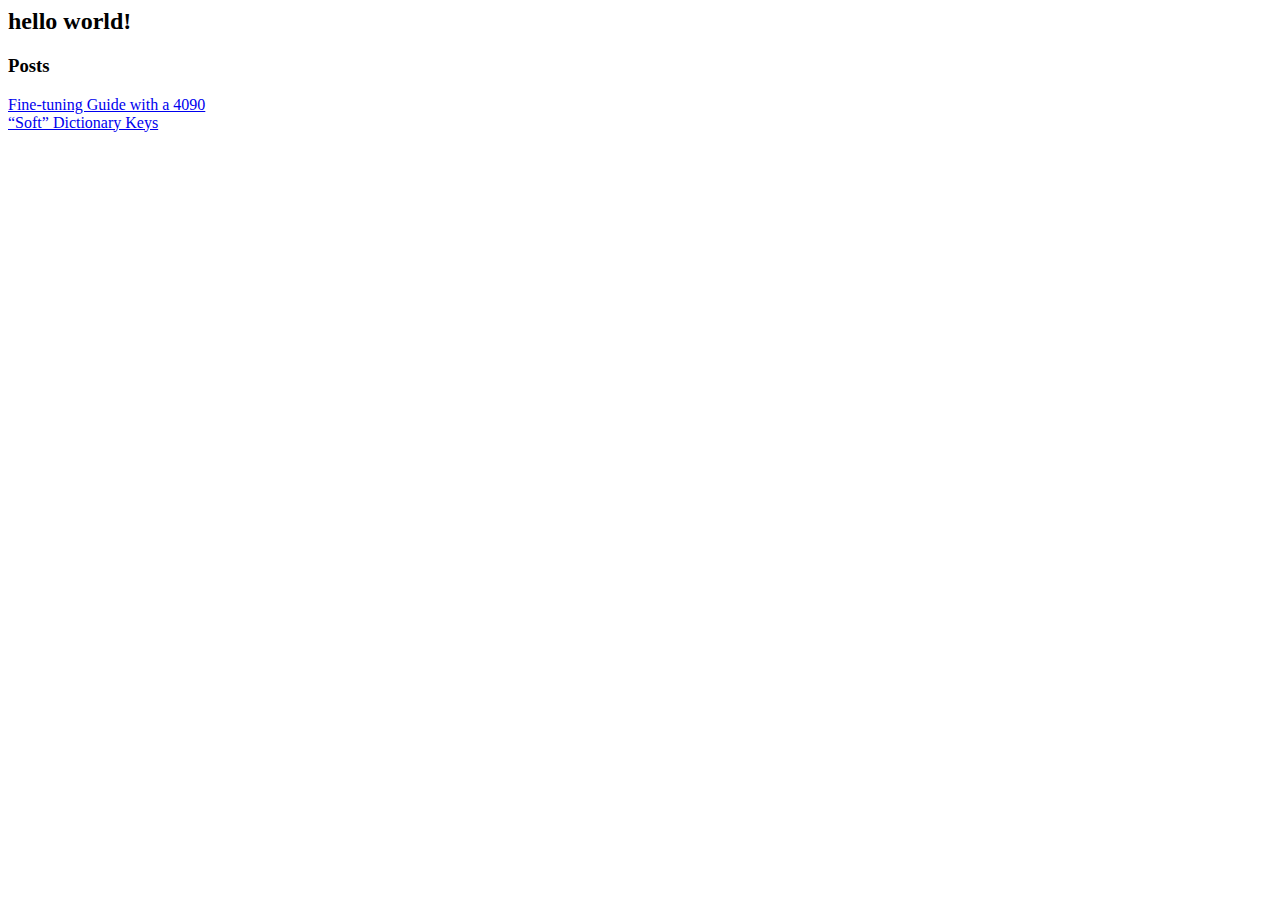
==== index.html @ 289d7470 "Draft soft keys" ====
<head>
<!-- Cloudflare Web Analytics --><script defer src='https://static.cloudflareinsights.com/beacon.min.js' data-cf-beacon='{"token": "96199c1ca02344b698924c0e72918533"}'></script><!-- End Cloudflare Web Analytics -->

</head>

<body>
<h2> hello world! </h2>

<h3> Posts </h3>
<a href="posts/fine-tuning-with-a-4090.html">Fine-tuning Guide with a 4090</a> <br/>
<a href="posts/soft-dictionary-keys.html">“Soft” Dictionary Keys</a>
</body>
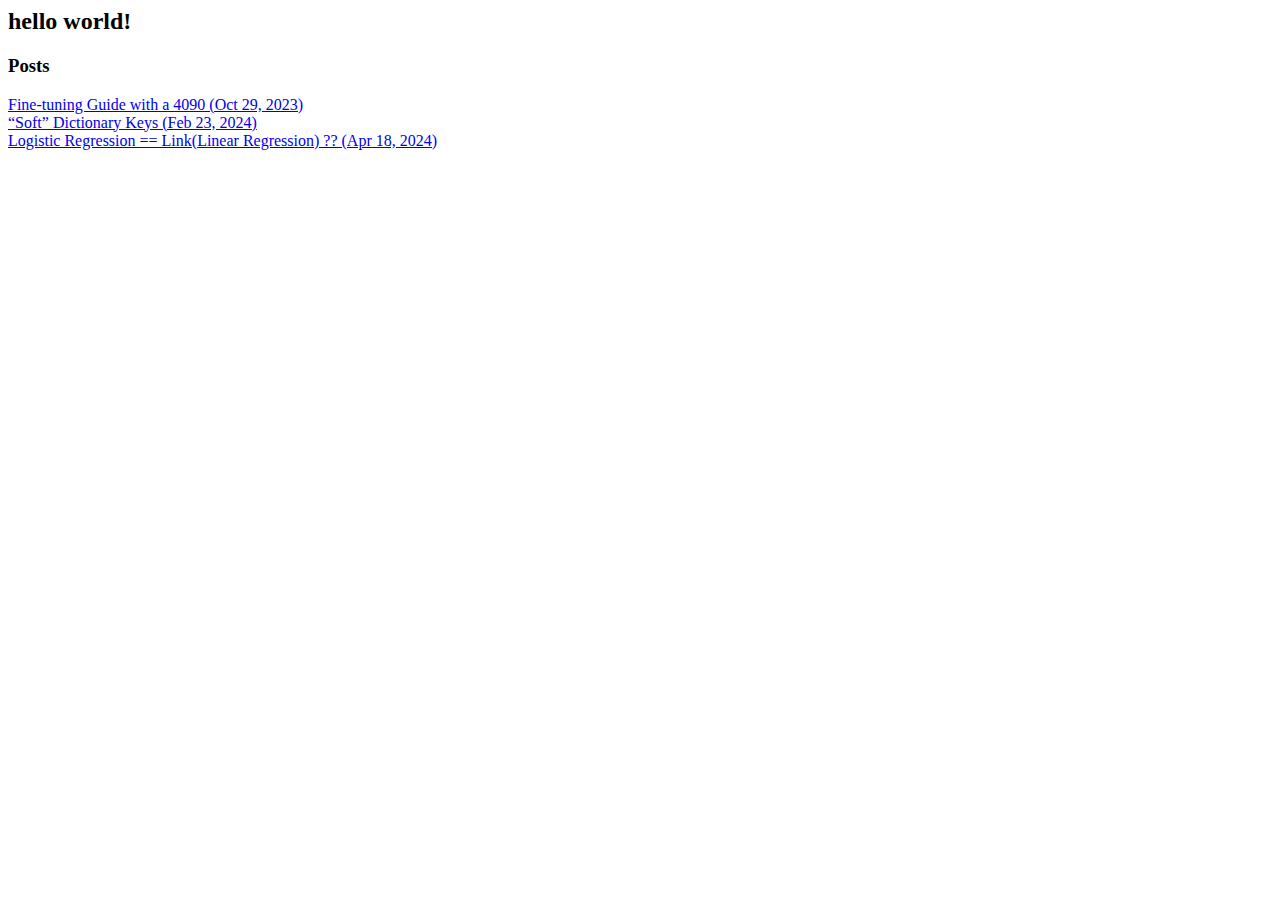
==== commit ae4a5686: "link functions" ====
--- a/index.html
+++ b/index.html
@@ -7,6 +7,7 @@
 <h2> hello world! </h2>
 
 <h3> Posts </h3>
-<a href="posts/fine-tuning-with-a-4090.html">Fine-tuning Guide with a 4090</a> <br/>
-<a href="posts/soft-dictionary-keys.html">“Soft” Dictionary Keys</a>
+<a href="posts/fine-tuning-with-a-4090.html">Fine-tuning Guide with a 4090 (Oct 29, 2023)</a> <br/>
+<a href="posts/soft-dictionary-keys.html">“Soft” Dictionary Keys (Feb 23, 2024)</a> <br />
+<a href="posts/link-functions.html"> Logistic Regression == Link(Linear Regression) ?? (Apr 18, 2024)</a> <br />
 </body>
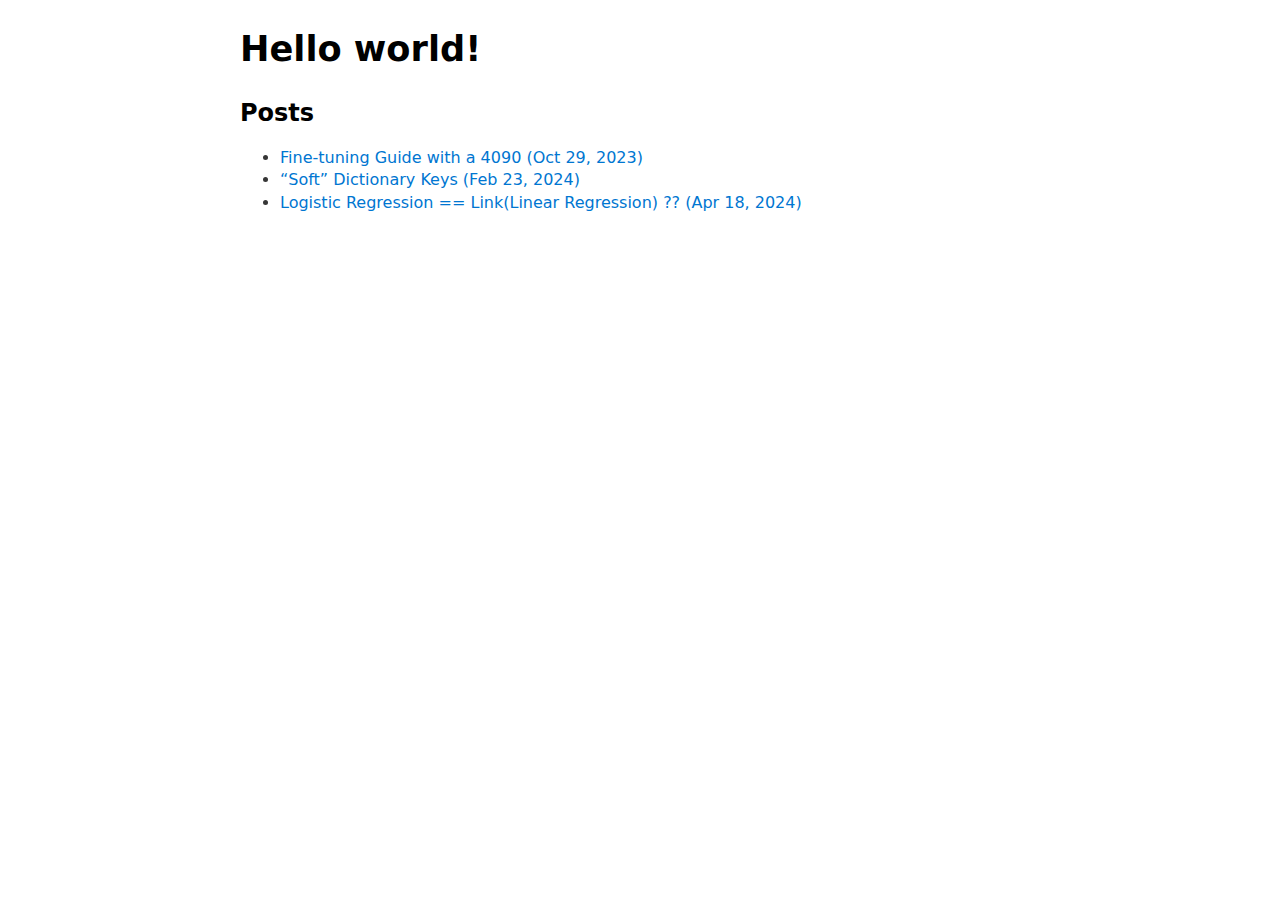
==== commit 7b3cab3f: "Merge pull request #1 from btbytes/main" ====
--- a/index.html
+++ b/index.html
@@ -1,13 +1,30 @@
+<!DOCTYPE html>
+<html>
 <head>
-<!-- Cloudflare Web Analytics --><script defer src='https://static.cloudflareinsights.com/beacon.min.js' data-cf-beacon='{"token": "96199c1ca02344b698924c0e72918533"}'></script><!-- End Cloudflare Web Analytics -->
+    <meta charset="utf-8">
+  <title>Hello world!</title>
+  <!--[if lt IE 9]>
+    <script src="http://html5shim.googlecode.com/svn/trunk/html5.js"></script>
+  <![endif]-->
+  <link rel="stylesheet" href="/css/water.min.css">
+  <!-- Cloudflare Web Analytics --><script defer src='https://static.cloudflareinsights.com/beacon.min.js' data-cf-beacon='{"token": "96199c1ca02344b698924c0e72918533"}'></script><!-- End Cloudflare Web Analytics -->
+</head>
+<body>
 
-</head>
+<header>
+<h1 class="title">Hello world!</h1>
+</header>
 
-<body>
-<h2> hello world! </h2>
+<h2 id="posts">Posts</h2>
+<ul>
+<li><a href="posts/fine-tuning-with-a-4090.html">Fine-tuning Guide with
+a 4090 (Oct 29, 2023)</a></li>
+<li><a href="posts/soft-dictionary-keys.html">“Soft” Dictionary Keys
+(Feb 23, 2024)</a></li>
+<li><a href="posts/link-functions.html">Logistic Regression ==
+Link(Linear Regression) ?? (Apr 18, 2024)</a></li>
+</ul>
 
-<h3> Posts </h3>
-<a href="posts/fine-tuning-with-a-4090.html">Fine-tuning Guide with a 4090 (Oct 29, 2023)</a> <br/>
-<a href="posts/soft-dictionary-keys.html">“Soft” Dictionary Keys (Feb 23, 2024)</a> <br />
-<a href="posts/link-functions.html"> Logistic Regression == Link(Linear Regression) ?? (Apr 18, 2024)</a> <br />
+
 </body>
+</html>
--- a/css/water.min.css
+++ b/css/water.min.css
@@ -0,0 +1,1393 @@
+:root {
+	--background-body: #fff;
+	--background: #efefef;
+	--background-alt: #f7f7f7;
+	--selection: #9e9e9e;
+	--text-main: #363636;
+	--text-bright: #000;
+	--text-muted: #70777f;
+	--links: #0076d1;
+	--focus: rgba(0, 150, 191, 0.67);
+	--border: #dbdbdb;
+	--code: #000;
+	--animation-duration: 0.1s;
+	--button-base: #d0cfcf;
+	--button-hover: #9b9b9b;
+	--scrollbar-thumb: #aaa;
+	--scrollbar-thumb-hover: var(--button-hover);
+	--form-placeholder: #949494;
+	--form-text: #1d1d1d;
+	--variable: #39a33c;
+	--highlight: #ff0;
+	--select-arrow: url("data:image/svg+xml;charset=utf-8,%3Csvg xmlns=!string!height=!string!width=!string!fill=!string!%3E%3Cpath d=!string!/%3E%3C/svg%3E")
+}
+
+@media (prefers-color-scheme:dark) {
+	:root {
+		--background-body: #202b38;
+		--background: #161f27;
+		--background-alt: #1a242f;
+		--selection: #1c76c5;
+		--text-main: #dbdbdb;
+		--text-bright: #fff;
+		--text-muted: #a9b1ba;
+		--links: #41adff;
+		--focus: rgba(0, 150, 191, 0.67);
+		--border: #526980;
+		--code: #ffbe85;
+		--animation-duration: 0.1s;
+		--button-base: #0c151c;
+		--button-hover: #040a0f;
+		--scrollbar-thumb: var(--button-hover);
+		--scrollbar-thumb-hover: #000;
+		--form-placeholder: #a9a9a9;
+		--form-text: #fff;
+		--variable: #d941e2;
+		--highlight: #efdb43;
+		--select-arrow: url("data:image/svg+xml;charset=utf-8,%3Csvg xmlns=!string!height=!string!width=!string!fill=!string!%3E%3Cpath d=!string!/%3E%3C/svg%3E")
+	}
+
+}
+
+html {
+	scrollbar-color: #aaa #fff;
+	scrollbar-color: var(--scrollbar-thumb) var(--background-body);
+	scrollbar-width: thin
+}
+
+@media (prefers-color-scheme:dark) {
+	html {
+		scrollbar-color: #040a0f #202b38;
+		scrollbar-color: var(--scrollbar-thumb) var(--background-body)
+	}
+
+}
+
+body {
+	font-family: system-ui, -apple-system, BlinkMacSystemFont, Segoe UI, Roboto, Oxygen, Ubuntu, Cantarell, Fira Sans, Droid Sans, Helvetica Neue, Segoe UI Emoji, Apple Color Emoji, Noto Color Emoji, sans-serif;
+	line-height: 1.4;
+	max-width: 800px;
+	margin: 20px auto;
+	padding: 0 10px;
+	word-wrap: break-word;
+	color: #363636;
+	color: var(--text-main);
+	background: #fff;
+	background: var(--background-body);
+	text-rendering: optimizeLegibility
+}
+
+@media (prefers-color-scheme:dark) {
+	body {
+		background: #202b38;
+		background: var(--background-body);
+		color: #dbdbdb;
+		color: var(--text-main)
+	}
+
+}
+
+button {
+	transition: background-color .1s linear, border-color .1s linear, color .1s linear, box-shadow .1s linear, transform .1s ease;
+	transition: background-color var(--animation-duration) linear, border-color var(--animation-duration) linear, color var(--animation-duration) linear, box-shadow var(--animation-duration) linear, transform var(--animation-duration) ease
+}
+
+@media (prefers-color-scheme:dark) {
+	button {
+		transition: background-color .1s linear, border-color .1s linear, color .1s linear, box-shadow .1s linear, transform .1s ease;
+		transition: background-color var(--animation-duration) linear, border-color var(--animation-duration) linear, color var(--animation-duration) linear, box-shadow var(--animation-duration) linear, transform var(--animation-duration) ease
+	}
+
+}
+
+input {
+	transition: background-color .1s linear, border-color .1s linear, color .1s linear, box-shadow .1s linear, transform .1s ease;
+	transition: background-color var(--animation-duration) linear, border-color var(--animation-duration) linear, color var(--animation-duration) linear, box-shadow var(--animation-duration) linear, transform var(--animation-duration) ease
+}
+
+@media (prefers-color-scheme:dark) {
+	input {
+		transition: background-color .1s linear, border-color .1s linear, color .1s linear, box-shadow .1s linear, transform .1s ease;
+		transition: background-color var(--animation-duration) linear, border-color var(--animation-duration) linear, color var(--animation-duration) linear, box-shadow var(--animation-duration) linear, transform var(--animation-duration) ease
+	}
+
+}
+
+textarea {
+	transition: background-color .1s linear, border-color .1s linear, color .1s linear, box-shadow .1s linear, transform .1s ease;
+	transition: background-color var(--animation-duration) linear, border-color var(--animation-duration) linear, color var(--animation-duration) linear, box-shadow var(--animation-duration) linear, transform var(--animation-duration) ease
+}
+
+@media (prefers-color-scheme:dark) {
+	textarea {
+		transition: background-color .1s linear, border-color .1s linear, color .1s linear, box-shadow .1s linear, transform .1s ease;
+		transition: background-color var(--animation-duration) linear, border-color var(--animation-duration) linear, color var(--animation-duration) linear, box-shadow var(--animation-duration) linear, transform var(--animation-duration) ease
+	}
+
+}
+
+h1 {
+	font-size: 2.2em;
+	margin-top: 0
+}
+
+h1, h2, h3, h4, h5, h6 {
+	margin-bottom: 12px;
+	margin-top: 24px
+}
+
+h1 {
+	color: #000;
+	color: var(--text-bright)
+}
+
+@media (prefers-color-scheme:dark) {
+	h1 {
+		color: #fff;
+		color: var(--text-bright)
+	}
+
+}
+
+h2 {
+	color: #000;
+	color: var(--text-bright)
+}
+
+@media (prefers-color-scheme:dark) {
+	h2 {
+		color: #fff;
+		color: var(--text-bright)
+	}
+
+}
+
+h3 {
+	color: #000;
+	color: var(--text-bright)
+}
+
+@media (prefers-color-scheme:dark) {
+	h3 {
+		color: #fff;
+		color: var(--text-bright)
+	}
+
+}
+
+h4 {
+	color: #000;
+	color: var(--text-bright)
+}
+
+@media (prefers-color-scheme:dark) {
+	h4 {
+		color: #fff;
+		color: var(--text-bright)
+	}
+
+}
+
+h5 {
+	color: #000;
+	color: var(--text-bright)
+}
+
+@media (prefers-color-scheme:dark) {
+	h5 {
+		color: #fff;
+		color: var(--text-bright)
+	}
+
+}
+
+h6 {
+	color: #000;
+	color: var(--text-bright)
+}
+
+@media (prefers-color-scheme:dark) {
+	h6 {
+		color: #fff;
+		color: var(--text-bright)
+	}
+
+}
+
+strong {
+	color: #000;
+	color: var(--text-bright)
+}
+
+@media (prefers-color-scheme:dark) {
+	strong {
+		color: #fff;
+		color: var(--text-bright)
+	}
+
+}
+
+b, h1, h2, h3, h4, h5, h6, strong, th {
+	font-weight: 600
+}
+
+q:after, q:before {
+	content: none
+}
+
+blockquote {
+	border-left: 4px solid rgba(0, 150, 191, .67);
+	border-left: 4px solid var(--focus);
+	margin: 1.5em 0;
+	padding: .5em 1em;
+	font-style: italic
+}
+
+@media (prefers-color-scheme:dark) {
+	blockquote {
+		border-left: 4px solid rgba(0, 150, 191, .67);
+		border-left: 4px solid var(--focus)
+	}
+
+}
+
+q {
+	border-left: 4px solid rgba(0, 150, 191, .67);
+	border-left: 4px solid var(--focus);
+	margin: 1.5em 0;
+	padding: .5em 1em;
+	font-style: italic
+}
+
+@media (prefers-color-scheme:dark) {
+	q {
+		border-left: 4px solid rgba(0, 150, 191, .67);
+		border-left: 4px solid var(--focus)
+	}
+
+}
+
+blockquote>footer {
+	font-style: normal;
+	border: 0
+}
+
+address, blockquote cite {
+	font-style: normal
+}
+
+a[href^=mailto\:]:before {
+	content: 'http://www.w3.org/2000/svg'
+}
+
+a[href^=tel\:]:before {
+	content: '63'
+}
+
+a[href^=sms\:]:before {
+	content: '117'
+}
+
+mark {
+	background-color: #ff0;
+	background-color: var(--highlight);
+	border-radius: 2px;
+	padding: 0 2px;
+	color: #000
+}
+
+@media (prefers-color-scheme:dark) {
+	mark {
+		background-color: #efdb43;
+		background-color: var(--highlight)
+	}
+
+}
+
+a>code, a>strong {
+	color: inherit
+}
+
+button, input[type=button], input[type=checkbox], input[type=radio], input[type=range], input[type=reset], input[type=submit], select {
+	cursor: pointer
+}
+
+input, select {
+	display: block
+}
+
+[type=checkbox], [type=radio] {
+	display: initial
+}
+
+input {
+	color: #1d1d1d;
+	color: var(--form-text);
+	background-color: #efefef;
+	background-color: var(--background);
+	font-family: inherit;
+	font-size: inherit;
+	margin-right: 6px;
+	margin-bottom: 6px;
+	padding: 10px;
+	border: none;
+	border-radius: 6px;
+	outline: none
+}
+
+@media (prefers-color-scheme:dark) {
+	input {
+		background-color: #161f27;
+		background-color: var(--background);
+		color: #fff;
+		color: var(--form-text)
+	}
+
+}
+
+button {
+	color: #1d1d1d;
+	color: var(--form-text);
+	background-color: #efefef;
+	background-color: var(--background);
+	font-family: inherit;
+	font-size: inherit;
+	margin-right: 6px;
+	margin-bottom: 6px;
+	padding: 10px;
+	border: none;
+	border-radius: 6px;
+	outline: none
+}
+
+@media (prefers-color-scheme:dark) {
+	button {
+		background-color: #161f27;
+		background-color: var(--background);
+		color: #fff;
+		color: var(--form-text)
+	}
+
+}
+
+textarea {
+	color: #1d1d1d;
+	color: var(--form-text);
+	background-color: #efefef;
+	background-color: var(--background);
+	font-family: inherit;
+	font-size: inherit;
+	margin-right: 6px;
+	margin-bottom: 6px;
+	padding: 10px;
+	border: none;
+	border-radius: 6px;
+	outline: none
+}
+
+@media (prefers-color-scheme:dark) {
+	textarea {
+		background-color: #161f27;
+		background-color: var(--background);
+		color: #fff;
+		color: var(--form-text)
+	}
+
+}
+
+select {
+	color: #1d1d1d;
+	color: var(--form-text);
+	background-color: #efefef;
+	background-color: var(--background);
+	font-family: inherit;
+	font-size: inherit;
+	margin-right: 6px;
+	margin-bottom: 6px;
+	padding: 10px;
+	border: none;
+	border-radius: 6px;
+	outline: none
+}
+
+@media (prefers-color-scheme:dark) {
+	select {
+		background-color: #161f27;
+		background-color: var(--background);
+		color: #fff;
+		color: var(--form-text)
+	}
+
+}
+
+button {
+	background-color: #d0cfcf;
+	background-color: var(--button-base);
+	padding-right: 30px;
+	padding-left: 30px
+}
+
+@media (prefers-color-scheme:dark) {
+	button {
+		background-color: #0c151c;
+		background-color: var(--button-base)
+	}
+
+}
+
+input[type=submit] {
+	background-color: #d0cfcf;
+	background-color: var(--button-base);
+	padding-right: 30px;
+	padding-left: 30px
+}
+
+@media (prefers-color-scheme:dark) {
+	input[type=submit] {
+		background-color: #0c151c;
+		background-color: var(--button-base)
+	}
+
+}
+
+input[type=reset] {
+	background-color: #d0cfcf;
+	background-color: var(--button-base);
+	padding-right: 30px;
+	padding-left: 30px
+}
+
+@media (prefers-color-scheme:dark) {
+	input[type=reset] {
+		background-color: #0c151c;
+		background-color: var(--button-base)
+	}
+
+}
+
+input[type=button] {
+	background-color: #d0cfcf;
+	background-color: var(--button-base);
+	padding-right: 30px;
+	padding-left: 30px
+}
+
+@media (prefers-color-scheme:dark) {
+	input[type=button] {
+		background-color: #0c151c;
+		background-color: var(--button-base)
+	}
+
+}
+
+button:hover {
+	background: #9b9b9b;
+	background: var(--button-hover)
+}
+
+@media (prefers-color-scheme:dark) {
+	button:hover {
+		background: #040a0f;
+		background: var(--button-hover)
+	}
+
+}
+
+input[type=submit]:hover {
+	background: #9b9b9b;
+	background: var(--button-hover)
+}
+
+@media (prefers-color-scheme:dark) {
+	input[type=submit]:hover {
+		background: #040a0f;
+		background: var(--button-hover)
+	}
+
+}
+
+input[type=reset]:hover {
+	background: #9b9b9b;
+	background: var(--button-hover)
+}
+
+@media (prefers-color-scheme:dark) {
+	input[type=reset]:hover {
+		background: #040a0f;
+		background: var(--button-hover)
+	}
+
+}
+
+input[type=button]:hover {
+	background: #9b9b9b;
+	background: var(--button-hover)
+}
+
+@media (prefers-color-scheme:dark) {
+	input[type=button]:hover {
+		background: #040a0f;
+		background: var(--button-hover)
+	}
+
+}
+
+input[type=color] {
+	min-height: 2rem;
+	padding: 8px;
+	cursor: pointer
+}
+
+input[type=checkbox], input[type=radio] {
+	height: 1em;
+	width: 1em
+}
+
+input[type=radio] {
+	border-radius: 100%
+}
+
+input {
+	vertical-align: top
+}
+
+label {
+	vertical-align: middle;
+	margin-bottom: 4px;
+	display: inline-block
+}
+
+button, input:not([type=checkbox]):not([type=radio]), input[type=range], select, textarea {
+	-webkit-appearance: none
+}
+
+textarea {
+	display: block;
+	margin-right: 0;
+	box-sizing: border-box;
+	resize: vertical
+}
+
+textarea:not([cols]) {
+	width: 100%
+}
+
+textarea:not([rows]) {
+	min-height: 40px;
+	height: 140px
+}
+
+select {
+	background: #efefef url("data:image/svg+xml;charset=utf-8,%3Csvg xmlns=!string!height=!string!width=!string!fill=!string!%3E%3Cpath d=!string!/%3E%3C/svg%3E") calc(100% - 12px) 50%/12px no-repeat;
+	background: var(--background) var(--select-arrow) calc(100% - 12px) 50%/12px no-repeat;
+	padding-right: 35px
+}
+
+@media (prefers-color-scheme:dark) {
+	select {
+		background: #161f27 url("data:image/svg+xml;charset=utf-8,%3Csvg xmlns=!string!height=!string!width=!string!fill=!string!%3E%3Cpath d=!string!/%3E%3C/svg%3E") calc(100% - 12px) 50%/12px no-repeat;
+		background: var(--background) var(--select-arrow) calc(100% - 12px) 50%/12px no-repeat
+	}
+
+}
+
+select::-ms-expand {
+	display: none
+}
+
+select[multiple] {
+	padding-right: 10px;
+	background-image: none;
+	overflow-y: auto
+}
+
+input:focus {
+	box-shadow: 0 0 0 2px rgba(0, 150, 191, .67);
+	box-shadow: 0 0 0 2px var(--focus)
+}
+
+@media (prefers-color-scheme:dark) {
+	input:focus {
+		box-shadow: 0 0 0 2px rgba(0, 150, 191, .67);
+		box-shadow: 0 0 0 2px var(--focus)
+	}
+
+}
+
+select:focus {
+	box-shadow: 0 0 0 2px rgba(0, 150, 191, .67);
+	box-shadow: 0 0 0 2px var(--focus)
+}
+
+@media (prefers-color-scheme:dark) {
+	select:focus {
+		box-shadow: 0 0 0 2px rgba(0, 150, 191, .67);
+		box-shadow: 0 0 0 2px var(--focus)
+	}
+
+}
+
+button:focus {
+	box-shadow: 0 0 0 2px rgba(0, 150, 191, .67);
+	box-shadow: 0 0 0 2px var(--focus)
+}
+
+@media (prefers-color-scheme:dark) {
+	button:focus {
+		box-shadow: 0 0 0 2px rgba(0, 150, 191, .67);
+		box-shadow: 0 0 0 2px var(--focus)
+	}
+
+}
+
+textarea:focus {
+	box-shadow: 0 0 0 2px rgba(0, 150, 191, .67);
+	box-shadow: 0 0 0 2px var(--focus)
+}
+
+@media (prefers-color-scheme:dark) {
+	textarea:focus {
+		box-shadow: 0 0 0 2px rgba(0, 150, 191, .67);
+		box-shadow: 0 0 0 2px var(--focus)
+	}
+
+}
+
+button:active, input[type=button]:active, input[type=checkbox]:active, input[type=radio]:active, input[type=range]:active, input[type=reset]:active, input[type=submit]:active {
+	transform: translateY(2px)
+}
+
+button:disabled, input:disabled, select:disabled, textarea:disabled {
+	cursor: not-allowed;
+	opacity: .5
+}
+
+::-moz-placeholder {
+	color: #949494;
+	color: var(--form-placeholder)
+}
+
+:-ms-input-placeholder {
+	color: #949494;
+	color: var(--form-placeholder)
+}
+
+::-ms-input-placeholder {
+	color: #949494;
+	color: var(--form-placeholder)
+}
+
+::placeholder {
+	color: #949494;
+	color: var(--form-placeholder)
+}
+
+@media (prefers-color-scheme:dark) {
+	::-moz-placeholder {
+		color: #a9a9a9;
+		color: var(--form-placeholder)
+	}
+
+	:-ms-input-placeholder {
+		color: #a9a9a9;
+		color: var(--form-placeholder)
+	}
+
+	::-ms-input-placeholder {
+		color: #a9a9a9;
+		color: var(--form-placeholder)
+	}
+
+	::placeholder {
+		color: #a9a9a9;
+		color: var(--form-placeholder)
+	}
+
+}
+
+fieldset {
+	border: 1px solid rgba(0, 150, 191, .67);
+	border: 1px solid var(--focus);
+	border-radius: 6px;
+	margin: 0 0 12px;
+	padding: 10px
+}
+
+@media (prefers-color-scheme:dark) {
+	fieldset {
+		border: 1px solid rgba(0, 150, 191, .67);
+		border: 1px solid var(--focus)
+	}
+
+}
+
+legend {
+	font-size: .9em;
+	font-weight: 600
+}
+
+input[type=range] {
+	margin: 10px 0;
+	padding: 10px 0;
+	background: transparent
+}
+
+input[type=range]:focus {
+	outline: none
+}
+
+input[type=range]::-webkit-slider-runnable-track {
+	width: 100%;
+	height: 9.5px;
+	-webkit-transition: .2s;
+	transition: .2s;
+	background: #efefef;
+	background: var(--background);
+	border-radius: 3px
+}
+
+@media (prefers-color-scheme:dark) {
+	input[type=range]::-webkit-slider-runnable-track {
+		background: #161f27;
+		background: var(--background)
+	}
+
+}
+
+input[type=range]::-webkit-slider-thumb {
+	box-shadow: 0 1px 1px #000, 0 0 1px #0d0d0d;
+	height: 20px;
+	width: 20px;
+	border-radius: 50%;
+	background: #dbdbdb;
+	background: var(--border);
+	-webkit-appearance: none;
+	margin-top: -7px
+}
+
+@media (prefers-color-scheme:dark) {
+	input[type=range]::-webkit-slider-thumb {
+		background: #526980;
+		background: var(--border)
+	}
+
+}
+
+input[type=range]:focus::-webkit-slider-runnable-track {
+	background: #efefef;
+	background: var(--background)
+}
+
+@media (prefers-color-scheme:dark) {
+	input[type=range]:focus::-webkit-slider-runnable-track {
+		background: #161f27;
+		background: var(--background)
+	}
+
+}
+
+input[type=range]::-moz-range-track {
+	width: 100%;
+	height: 9.5px;
+	-moz-transition: .2s;
+	transition: .2s;
+	background: #efefef;
+	background: var(--background);
+	border-radius: 3px
+}
+
+@media (prefers-color-scheme:dark) {
+	input[type=range]::-moz-range-track {
+		background: #161f27;
+		background: var(--background)
+	}
+
+}
+
+input[type=range]::-moz-range-thumb {
+	box-shadow: 1px 1px 1px #000, 0 0 1px #0d0d0d;
+	height: 20px;
+	width: 20px;
+	border-radius: 50%;
+	background: #dbdbdb;
+	background: var(--border)
+}
+
+@media (prefers-color-scheme:dark) {
+	input[type=range]::-moz-range-thumb {
+		background: #526980;
+		background: var(--border)
+	}
+
+}
+
+input[type=range]::-ms-track {
+	width: 100%;
+	height: 9.5px;
+	background: transparent;
+	border-color: transparent;
+	border-width: 16px 0;
+	color: transparent
+}
+
+input[type=range]::-ms-fill-lower {
+	background: #efefef;
+	background: var(--background);
+	border: .2px solid #010101;
+	border-radius: 3px;
+	box-shadow: 1px 1px 1px #000, 0 0 1px #0d0d0d
+}
+
+@media (prefers-color-scheme:dark) {
+	input[type=range]::-ms-fill-lower {
+		background: #161f27;
+		background: var(--background)
+	}
+
+}
+
+input[type=range]::-ms-fill-upper {
+	background: #efefef;
+	background: var(--background);
+	border: .2px solid #010101;
+	border-radius: 3px;
+	box-shadow: 1px 1px 1px #000, 0 0 1px #0d0d0d
+}
+
+@media (prefers-color-scheme:dark) {
+	input[type=range]::-ms-fill-upper {
+		background: #161f27;
+		background: var(--background)
+	}
+
+}
+
+input[type=range]::-ms-thumb {
+	box-shadow: 1px 1px 1px #000, 0 0 1px #0d0d0d;
+	border: 1px solid #000;
+	height: 20px;
+	width: 20px;
+	border-radius: 50%;
+	background: #dbdbdb;
+	background: var(--border)
+}
+
+@media (prefers-color-scheme:dark) {
+	input[type=range]::-ms-thumb {
+		background: #526980;
+		background: var(--border)
+	}
+
+}
+
+input[type=range]:focus::-ms-fill-lower {
+	background: #efefef;
+	background: var(--background)
+}
+
+@media (prefers-color-scheme:dark) {
+	input[type=range]:focus::-ms-fill-lower {
+		background: #161f27;
+		background: var(--background)
+	}
+
+}
+
+input[type=range]:focus::-ms-fill-upper {
+	background: #efefef;
+	background: var(--background)
+}
+
+@media (prefers-color-scheme:dark) {
+	input[type=range]:focus::-ms-fill-upper {
+		background: #161f27;
+		background: var(--background)
+	}
+
+}
+
+a {
+	text-decoration: none;
+	color: #0076d1;
+	color: var(--links)
+}
+
+@media (prefers-color-scheme:dark) {
+	a {
+		color: #41adff;
+		color: var(--links)
+	}
+
+}
+
+a:hover {
+	text-decoration: underline
+}
+
+code {
+	background: #efefef;
+	background: var(--background);
+	color: #000;
+	color: var(--code);
+	padding: 2.5px 5px;
+	border-radius: 6px;
+	font-size: 1em
+}
+
+@media (prefers-color-scheme:dark) {
+	code {
+		color: #ffbe85;
+		color: var(--code);
+		background: #161f27;
+		background: var(--background)
+	}
+
+}
+
+samp {
+	background: #efefef;
+	background: var(--background);
+	color: #000;
+	color: var(--code);
+	padding: 2.5px 5px;
+	border-radius: 6px;
+	font-size: 1em
+}
+
+@media (prefers-color-scheme:dark) {
+	samp {
+		color: #ffbe85;
+		color: var(--code);
+		background: #161f27;
+		background: var(--background)
+	}
+
+}
+
+time {
+	background: #efefef;
+	background: var(--background);
+	color: #000;
+	color: var(--code);
+	padding: 2.5px 5px;
+	border-radius: 6px;
+	font-size: 1em
+}
+
+@media (prefers-color-scheme:dark) {
+	time {
+		color: #ffbe85;
+		color: var(--code);
+		background: #161f27;
+		background: var(--background)
+	}
+
+}
+
+pre>code {
+	padding: 10px;
+	display: block;
+	overflow-x: auto
+}
+
+var {
+	color: #39a33c;
+	color: var(--variable);
+	font-style: normal;
+	font-family: monospace
+}
+
+@media (prefers-color-scheme:dark) {
+	var {
+		color: #d941e2;
+		color: var(--variable)
+	}
+
+}
+
+kbd {
+	background: #efefef;
+	background: var(--background);
+	border: 1px solid #dbdbdb;
+	border: 1px solid var(--border);
+	border-radius: 2px;
+	color: #363636;
+	color: var(--text-main);
+	padding: 2px 4px
+}
+
+@media (prefers-color-scheme:dark) {
+	kbd {
+		color: #dbdbdb;
+		color: var(--text-main);
+		border: 1px solid #526980;
+		border: 1px solid var(--border);
+		background: #161f27;
+		background: var(--background)
+	}
+
+}
+
+img, video {
+	max-width: 100%;
+	height: auto
+}
+
+hr {
+	border: none;
+	border-top: 1px solid #dbdbdb;
+	border-top: 1px solid var(--border)
+}
+
+@media (prefers-color-scheme:dark) {
+	hr {
+		border-top: 1px solid #526980;
+		border-top: 1px solid var(--border)
+	}
+
+}
+
+table {
+	border-collapse: collapse;
+	margin-bottom: 10px;
+	width: 100%;
+	table-layout: fixed
+}
+
+table caption, td, th {
+	text-align: left
+}
+
+td, th {
+	padding: 6px;
+	vertical-align: top;
+	word-wrap: break-word
+}
+
+thead {
+	border-bottom: 1px solid #dbdbdb;
+	border-bottom: 1px solid var(--border)
+}
+
+@media (prefers-color-scheme:dark) {
+	thead {
+		border-bottom: 1px solid #526980;
+		border-bottom: 1px solid var(--border)
+	}
+
+}
+
+tfoot {
+	border-top: 1px solid #dbdbdb;
+	border-top: 1px solid var(--border)
+}
+
+@media (prefers-color-scheme:dark) {
+	tfoot {
+		border-top: 1px solid #526980;
+		border-top: 1px solid var(--border)
+	}
+
+}
+
+tbody tr:nth-child(2n) {
+	background-color: #efefef;
+	background-color: var(--background)
+}
+
+@media (prefers-color-scheme:dark) {
+	tbody tr:nth-child(2n) {
+		background-color: #161f27;
+		background-color: var(--background)
+	}
+
+}
+
+tbody tr:nth-child(2n) button {
+	background-color: #f7f7f7;
+	background-color: var(--background-alt)
+}
+
+@media (prefers-color-scheme:dark) {
+	tbody tr:nth-child(2n) button {
+		background-color: #1a242f;
+		background-color: var(--background-alt)
+	}
+
+}
+
+tbody tr:nth-child(2n) button:hover {
+	background-color: #fff;
+	background-color: var(--background-body)
+}
+
+@media (prefers-color-scheme:dark) {
+	tbody tr:nth-child(2n) button:hover {
+		background-color: #202b38;
+		background-color: var(--background-body)
+	}
+
+}
+
+::-webkit-scrollbar {
+	height: 10px;
+	width: 10px
+}
+
+::-webkit-scrollbar-track {
+	background: #efefef;
+	background: var(--background);
+	border-radius: 6px
+}
+
+@media (prefers-color-scheme:dark) {
+	::-webkit-scrollbar-track {
+		background: #161f27;
+		background: var(--background)
+	}
+
+}
+
+::-webkit-scrollbar-thumb {
+	background: #aaa;
+	background: var(--scrollbar-thumb);
+	border-radius: 6px
+}
+
+@media (prefers-color-scheme:dark) {
+	::-webkit-scrollbar-thumb {
+		background: #040a0f;
+		background: var(--scrollbar-thumb)
+	}
+
+}
+
+::-webkit-scrollbar-thumb:hover {
+	background: #9b9b9b;
+	background: var(--scrollbar-thumb-hover)
+}
+
+@media (prefers-color-scheme:dark) {
+	::-webkit-scrollbar-thumb:hover {
+		background: #000;
+		background: var(--scrollbar-thumb-hover)
+	}
+
+}
+
+::-moz-selection {
+	background-color: #9e9e9e;
+	background-color: var(--selection);
+	color: #000;
+	color: var(--text-bright)
+}
+
+::selection {
+	background-color: #9e9e9e;
+	background-color: var(--selection);
+	color: #000;
+	color: var(--text-bright)
+}
+
+@media (prefers-color-scheme:dark) {
+	::-moz-selection {
+		color: #fff;
+		color: var(--text-bright)
+	}
+
+	::selection {
+		color: #fff;
+		color: var(--text-bright)
+	}
+
+}
+
+@media (prefers-color-scheme:dark) {
+	::-moz-selection {
+		background-color: #1c76c5;
+		background-color: var(--selection)
+	}
+
+	::selection {
+		background-color: #1c76c5;
+		background-color: var(--selection)
+	}
+
+}
+
+details {
+	display: flex;
+	flex-direction: column;
+	align-items: flex-start;
+	background-color: #f7f7f7;
+	background-color: var(--background-alt);
+	padding: 10px 10px 0;
+	margin: 1em 0;
+	border-radius: 6px;
+	overflow: hidden
+}
+
+@media (prefers-color-scheme:dark) {
+	details {
+		background-color: #1a242f;
+		background-color: var(--background-alt)
+	}
+
+}
+
+details[open] {
+	padding: 10px
+}
+
+details>:last-child {
+	margin-bottom: 0
+}
+
+details[open] summary {
+	margin-bottom: 10px
+}
+
+summary {
+	display: list-item;
+	background-color: #efefef;
+	background-color: var(--background);
+	padding: 10px;
+	margin: -10px -10px 0;
+	cursor: pointer;
+	outline: none
+}
+
+@media (prefers-color-scheme:dark) {
+	summary {
+		background-color: #161f27;
+		background-color: var(--background)
+	}
+
+}
+
+summary:focus, summary:hover {
+	text-decoration: underline
+}
+
+details>:not(summary) {
+	margin-top: 0
+}
+
+summary::-webkit-details-marker {
+	color: #363636;
+	color: var(--text-main)
+}
+
+@media (prefers-color-scheme:dark) {
+	summary::-webkit-details-marker {
+		color: #dbdbdb;
+		color: var(--text-main)
+	}
+
+}
+
+dialog {
+	background-color: #f7f7f7;
+	background-color: var(--background-alt);
+	color: #363636;
+	color: var(--text-main);
+	border-radius: 6px;
+	border: #dbdbdb;
+	border-color: var(--border);
+	padding: 10px 30px
+}
+
+@media (prefers-color-scheme:dark) {
+	dialog {
+		border-color: #526980;
+		border-color: var(--border);
+		color: #dbdbdb;
+		color: var(--text-main);
+		background-color: #1a242f;
+		background-color: var(--background-alt)
+	}
+
+}
+
+dialog>header:first-child {
+	background-color: #efefef;
+	background-color: var(--background);
+	border-radius: 6px 6px 0 0;
+	margin: -10px -30px 10px;
+	padding: 10px;
+	text-align: center
+}
+
+@media (prefers-color-scheme:dark) {
+	dialog>header:first-child {
+		background-color: #161f27;
+		background-color: var(--background)
+	}
+
+}
+
+dialog::-webkit-backdrop {
+	background: rgba(0, 0, 0, .61);
+	-webkit-backdrop-filter: blur(4px);
+	backdrop-filter: blur(4px)
+}
+
+dialog::backdrop {
+	background: rgba(0, 0, 0, .61);
+	-webkit-backdrop-filter: blur(4px);
+	backdrop-filter: blur(4px)
+}
+
+footer {
+	border-top: 1px solid #dbdbdb;
+	border-top: 1px solid var(--border);
+	padding-top: 10px;
+	color: #70777f;
+	color: var(--text-muted)
+}
+
+@media (prefers-color-scheme:dark) {
+	footer {
+		color: #a9b1ba;
+		color: var(--text-muted);
+		border-top: 1px solid #526980;
+		border-top: 1px solid var(--border)
+	}
+
+}
+
+body>footer {
+	margin-top: 40px
+}
+
+@media print {
+	body, button, code, details, input, pre, summary, textarea {
+		background-color: #fff
+	}
+
+	button, input, textarea {
+		border: 1px solid #000
+	}
+
+	body, button, code, footer, h1, h2, h3, h4, h5, h6, input, pre, strong, summary, textarea {
+		color: #000
+	}
+
+	summary::marker {
+		color: #000
+	}
+
+	summary::-webkit-details-marker {
+		color: #000
+	}
+
+	tbody tr:nth-child(2n) {
+		background-color: #f2f2f2
+	}
+
+	a {
+		color: #00f;
+		text-decoration: underline
+	}
+
+}
